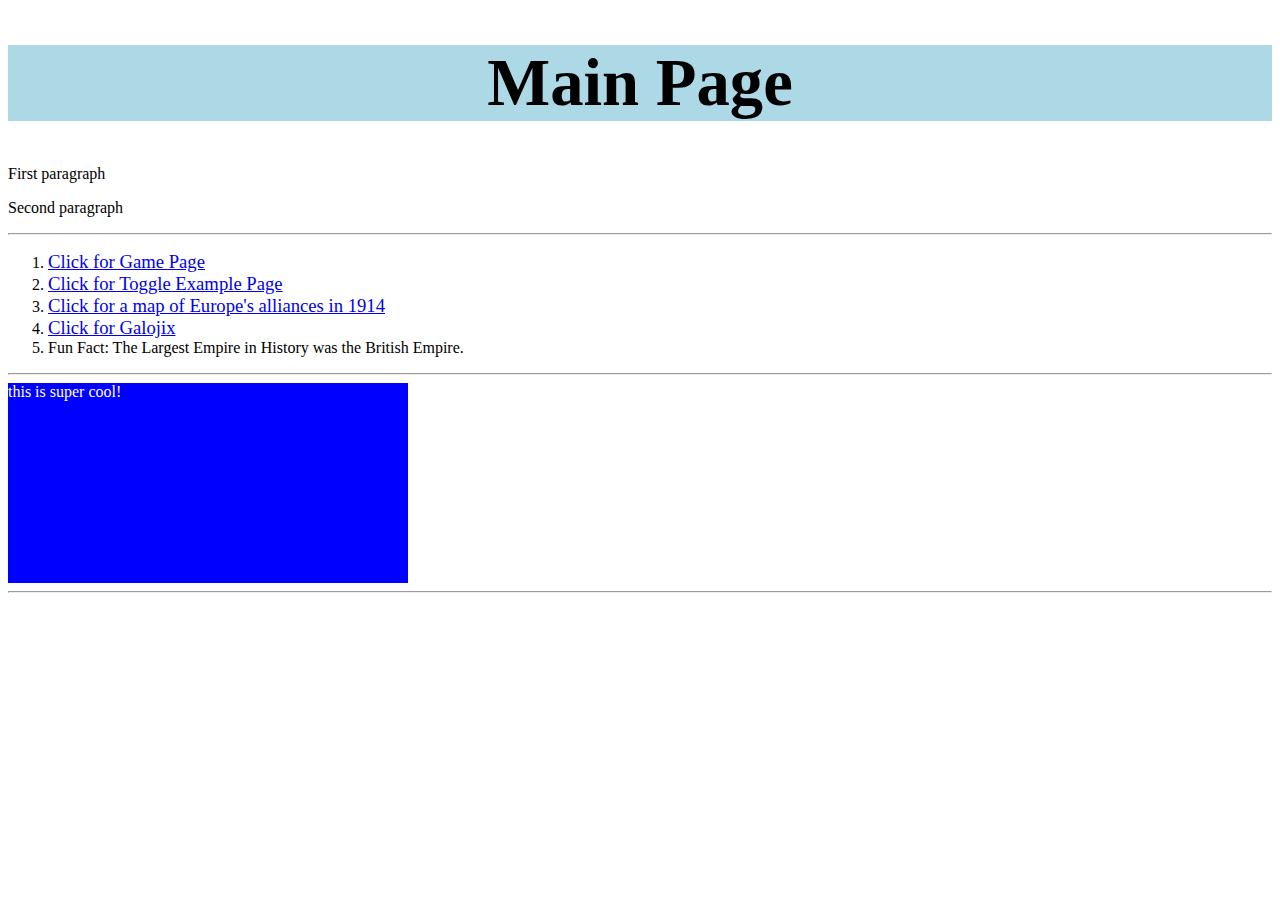
==== index.html @ 23c02f36 "Restructure pages" ====
<!DOCTYPE html>
<html>
  <head>
    <title>Test Website</title>
    <link rel="stylesheet" href="style.css" />
  </head>
  <body>
    <div>
      <h1>Main Page</h1>
      <p>First paragraph</p>
      <p>Second paragraph</p>
      <hr />
    <ol>
      <li>
        <a href="game.html">Click for Game Page</a>
      </li>
      <li>
        <a href="toggle.html">Click for Toggle Example Page</a>
      </li>
      <li>
        <a href="europe.html">Click for a map of Europe's alliances in 1914</a>
      </li>
      <li><a href="https://www.galojix.com">Click for Galojix</a></li>
      <li>Fun Fact: The Largest Empire in History was the British Empire.</li>
    </ol>
    <hr />
    <div class="funny">this is super cool!</div>
    <hr />
    <script src="script.js"></script>
  </body>
</html>
---- style.css ----
h1 {
  font-size: 50pt;
  text-align: center;
  background-color: lightblue;
}
.funny {
  background-color: blue;
  color: white;
  width: 400px;
  height: 200px;
}

.result {
  font-size: 20pt;
  text-align: center;
  background-color: white;
  color: black;
  width: 100px;
  height: 100px;
  border: 1px;
  border-color: black;
  border-style: solid;
  margin: 5px;
}

a {
  font-size: 14pt;
}
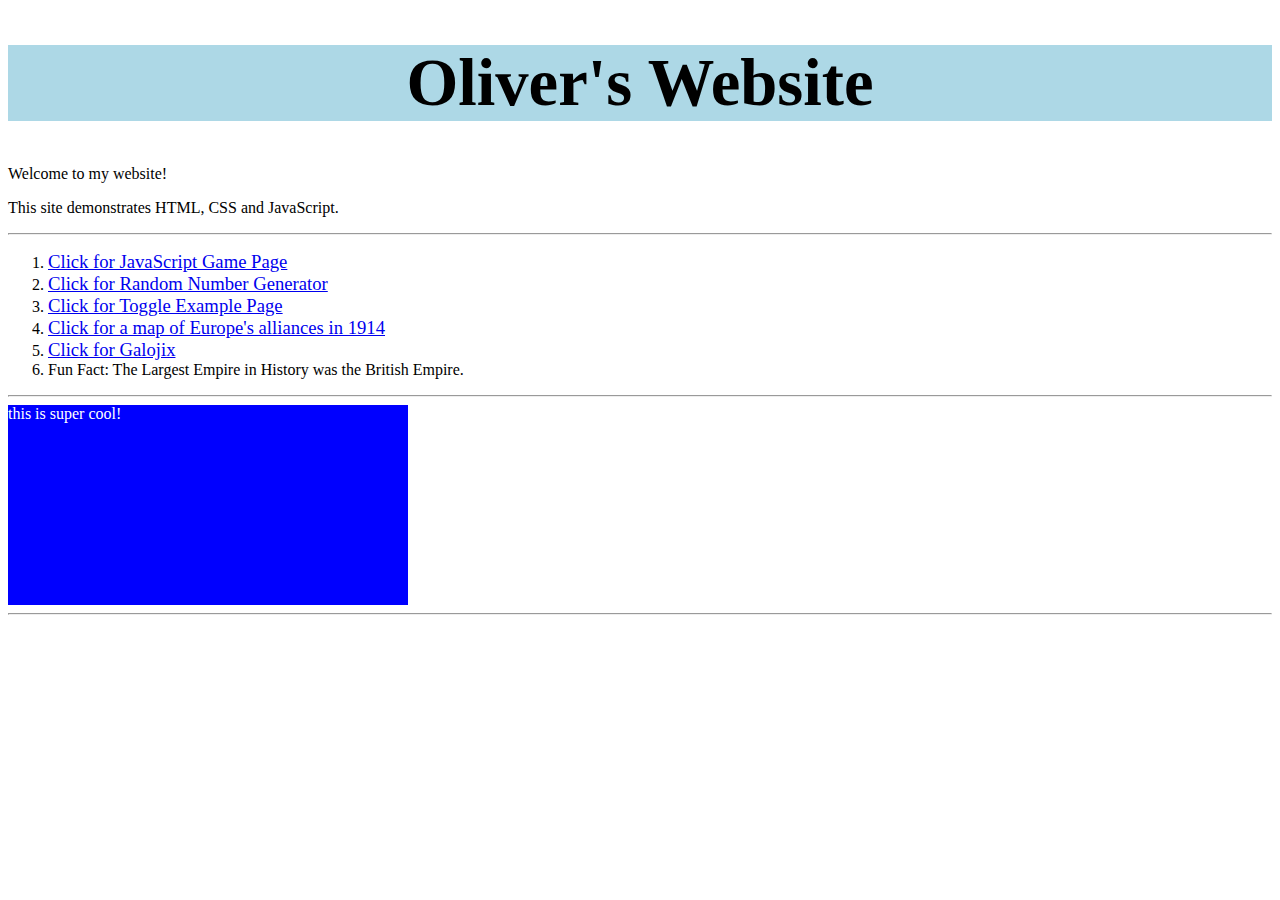
==== commit 52307dfe: "Set up site for Phasor game" ====
--- a/index.html
+++ b/index.html
@@ -1,18 +1,20 @@
 <!DOCTYPE html>
 <html>
   <head>
-    <title>Test Website</title>
+    <title>Oliver's Website</title>
     <link rel="stylesheet" href="style.css" />
   </head>
   <body>
-    <div>
-      <h1>Main Page</h1>
-      <p>First paragraph</p>
-      <p>Second paragraph</p>
-      <hr />
+    <h1>Oliver's Website</h1>
+    <p>Welcome to my website!</p>
+    <p>This site demonstrates HTML, CSS and JavaScript.</p>
+    <hr />
     <ol>
       <li>
-        <a href="game.html">Click for Game Page</a>
+        <a href="game.html">Click for JavaScript Game Page</a>
+      </li>
+      <li>
+        <a href="random.html">Click for Random Number Generator</a>
       </li>
       <li>
         <a href="toggle.html">Click for Toggle Example Page</a>
@@ -26,6 +28,5 @@
     <hr />
     <div class="funny">this is super cool!</div>
     <hr />
-    <script src="script.js"></script>
   </body>
 </html>
--- a/style.css
+++ b/style.css
@@ -11,18 +11,23 @@
 }
 
 .result {
-  font-size: 20pt;
+  font-size: 60pt;
   text-align: center;
   background-color: white;
   color: black;
-  width: 100px;
+  width: 120px;
   height: 100px;
   border: 1px;
   border-color: black;
   border-style: solid;
   margin: 5px;
+  padding: 5px;
 }
 
 a {
   font-size: 14pt;
 }
+
+label {
+  display: block;
+}
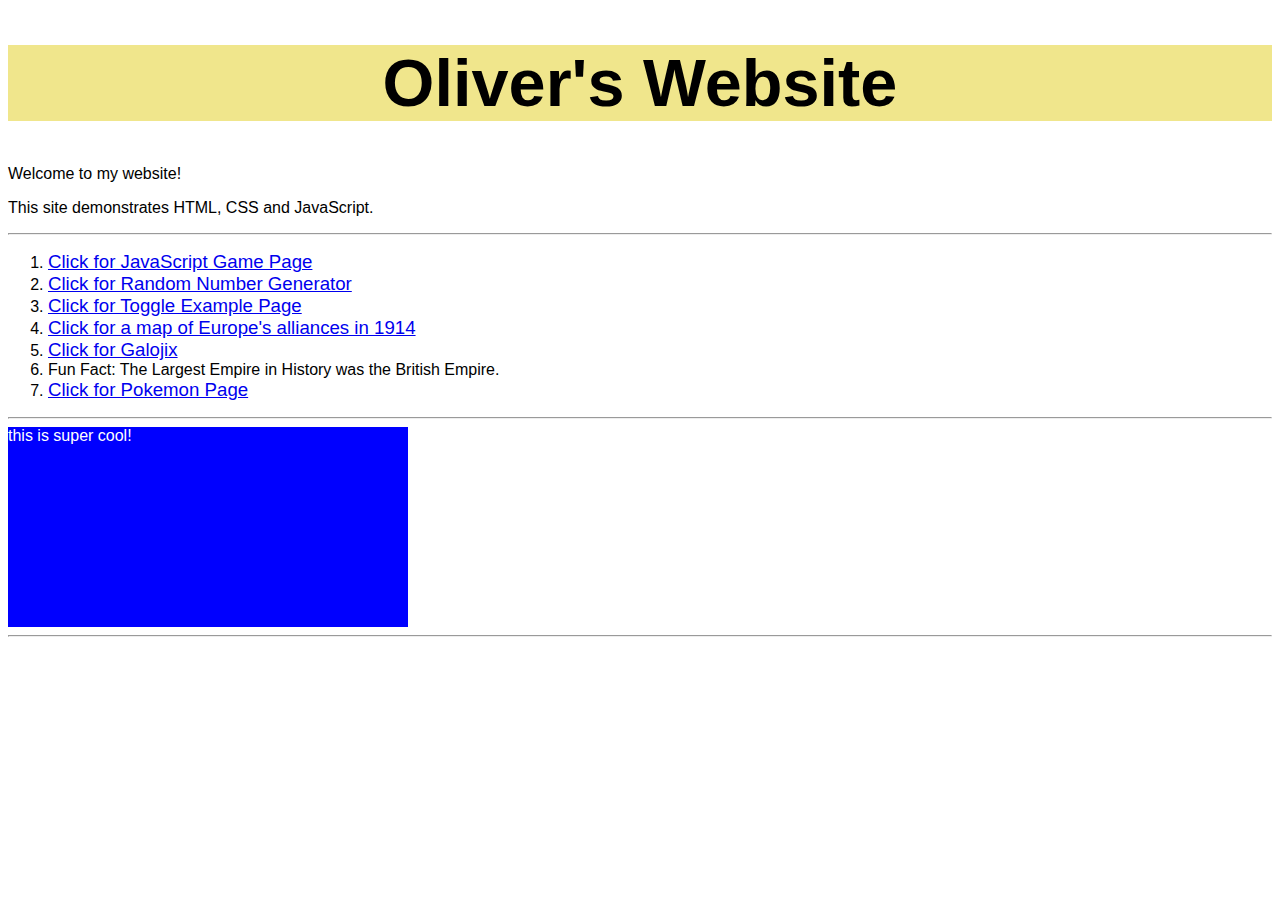
==== commit ddbcc534: "Add pokemon page" ====
--- a/index.html
+++ b/index.html
@@ -24,6 +24,9 @@
       </li>
       <li><a href="https://www.galojix.com">Click for Galojix</a></li>
       <li>Fun Fact: The Largest Empire in History was the British Empire.</li>
+      <li>
+        <a href="pokemon.html">Click for Pokemon Page</a>
+      </li>
     </ol>
     <hr />
     <div class="funny">this is super cool!</div>
--- a/style.css
+++ b/style.css
@@ -1,7 +1,7 @@
 h1 {
   font-size: 50pt;
   text-align: center;
-  background-color: lightblue;
+  background-color: khaki;
 }
 .funny {
   background-color: blue;
@@ -31,3 +31,16 @@
 label {
   display: block;
 }
+
+body {
+  font-family: Arial, Helvetica, sans-serif;
+}
+
+.backdrop {
+  background-color: midnightblue;
+}
+
+.pokemonlist {
+  color: white;
+  font-size: 15pt;
+}
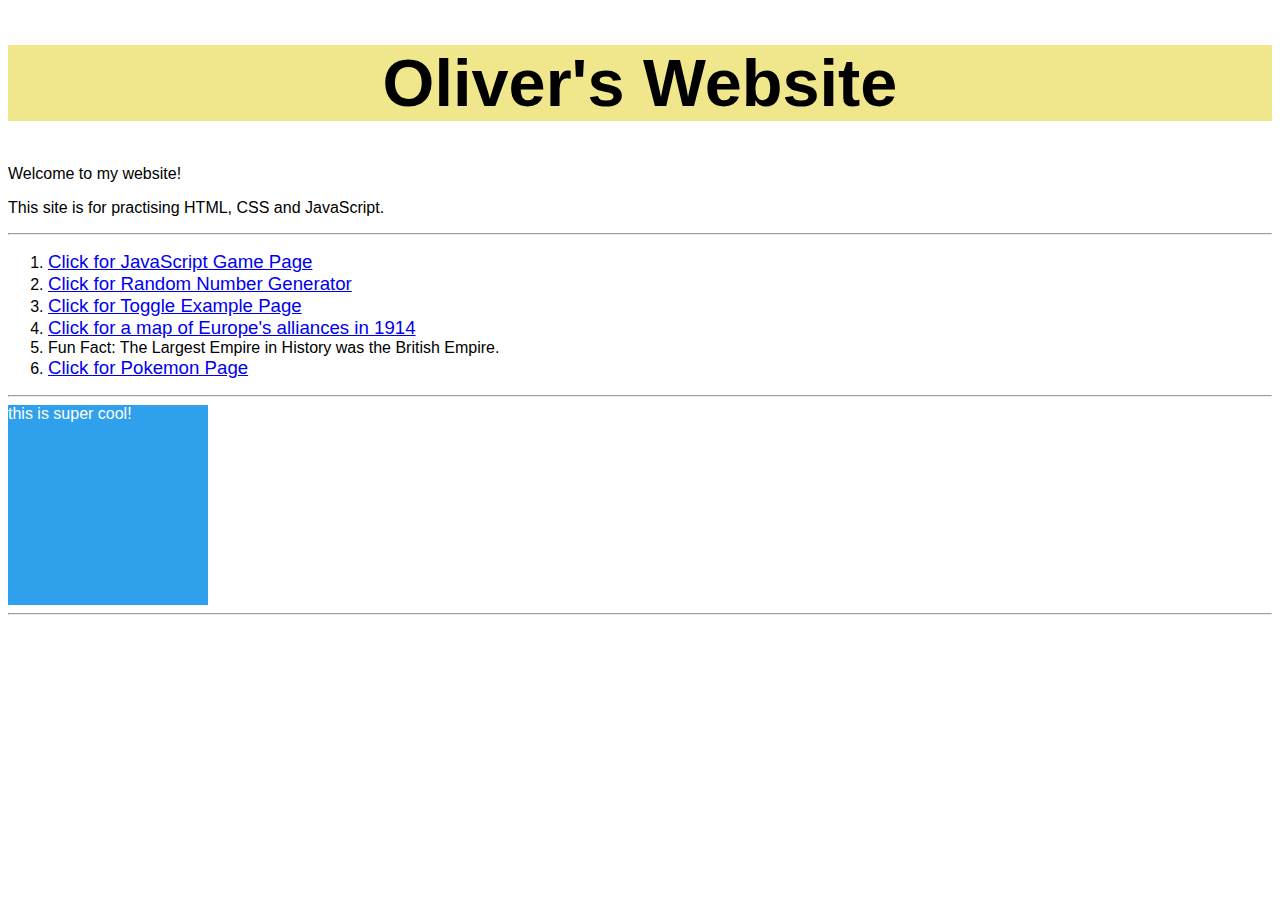
==== commit d5defc5e: "Tidy up pages" ====
--- a/index.html
+++ b/index.html
@@ -7,7 +7,7 @@
   <body>
     <h1>Oliver's Website</h1>
     <p>Welcome to my website!</p>
-    <p>This site demonstrates HTML, CSS and JavaScript.</p>
+    <p>This site is for practising HTML, CSS and JavaScript.</p>
     <hr />
     <ol>
       <li>
@@ -22,7 +22,6 @@
       <li>
         <a href="europe.html">Click for a map of Europe's alliances in 1914</a>
       </li>
-      <li><a href="https://www.galojix.com">Click for Galojix</a></li>
       <li>Fun Fact: The Largest Empire in History was the British Empire.</li>
       <li>
         <a href="pokemon.html">Click for Pokemon Page</a>
--- a/style.css
+++ b/style.css
@@ -4,9 +4,9 @@
   background-color: khaki;
 }
 .funny {
-  background-color: blue;
+  background-color: rgb(47, 160, 235);
   color: white;
-  width: 400px;
+  width: 200px;
   height: 200px;
 }
 
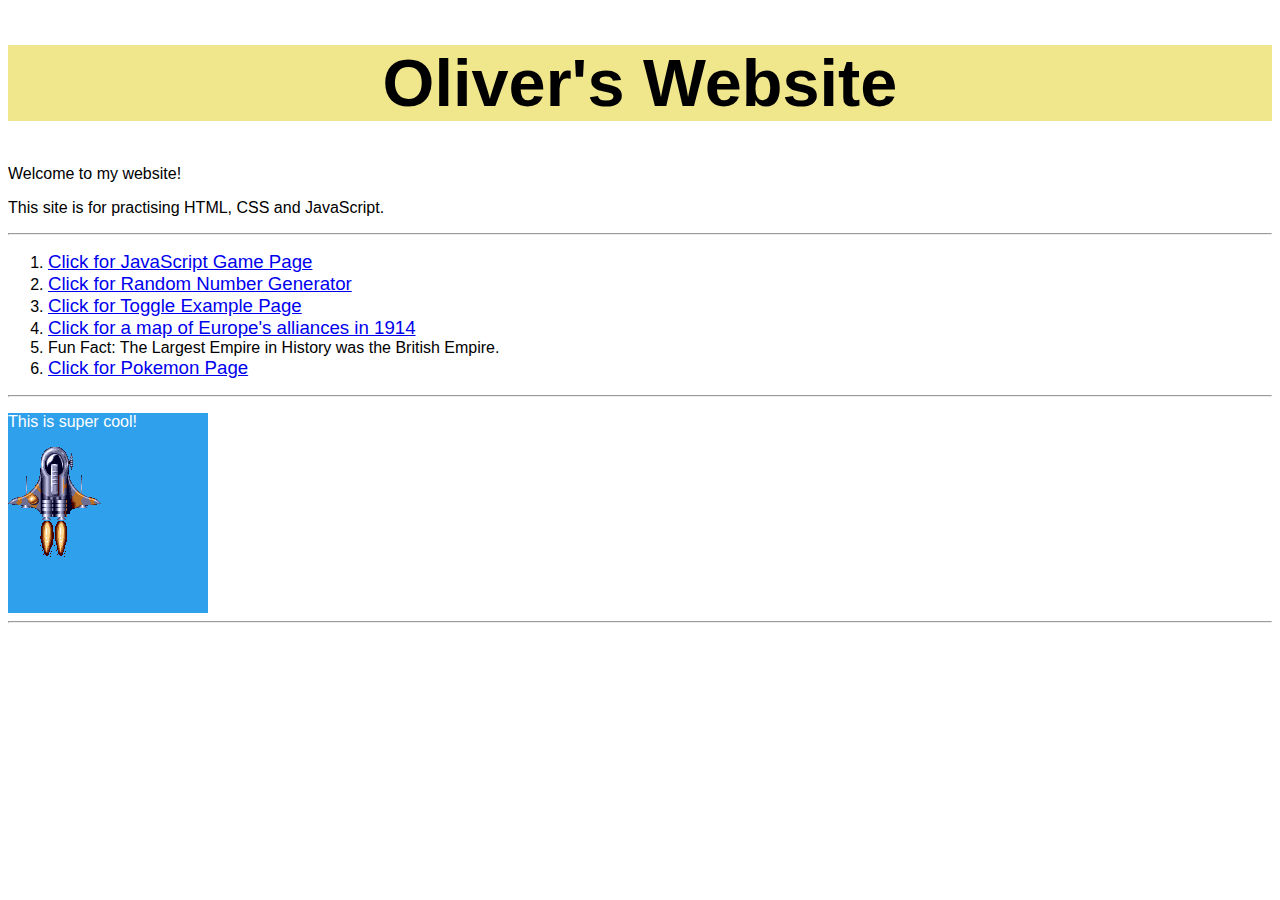
==== commit 9ea8ef61: "Tidy up pages" ====
--- a/index.html
+++ b/index.html
@@ -28,7 +28,10 @@
       </li>
     </ol>
     <hr />
-    <div class="funny">this is super cool!</div>
+    <div class="funny">
+      <p>This is super cool!</p>
+      <img src="assets/sprites/ship.png" />
+    </div>
     <hr />
   </body>
 </html>
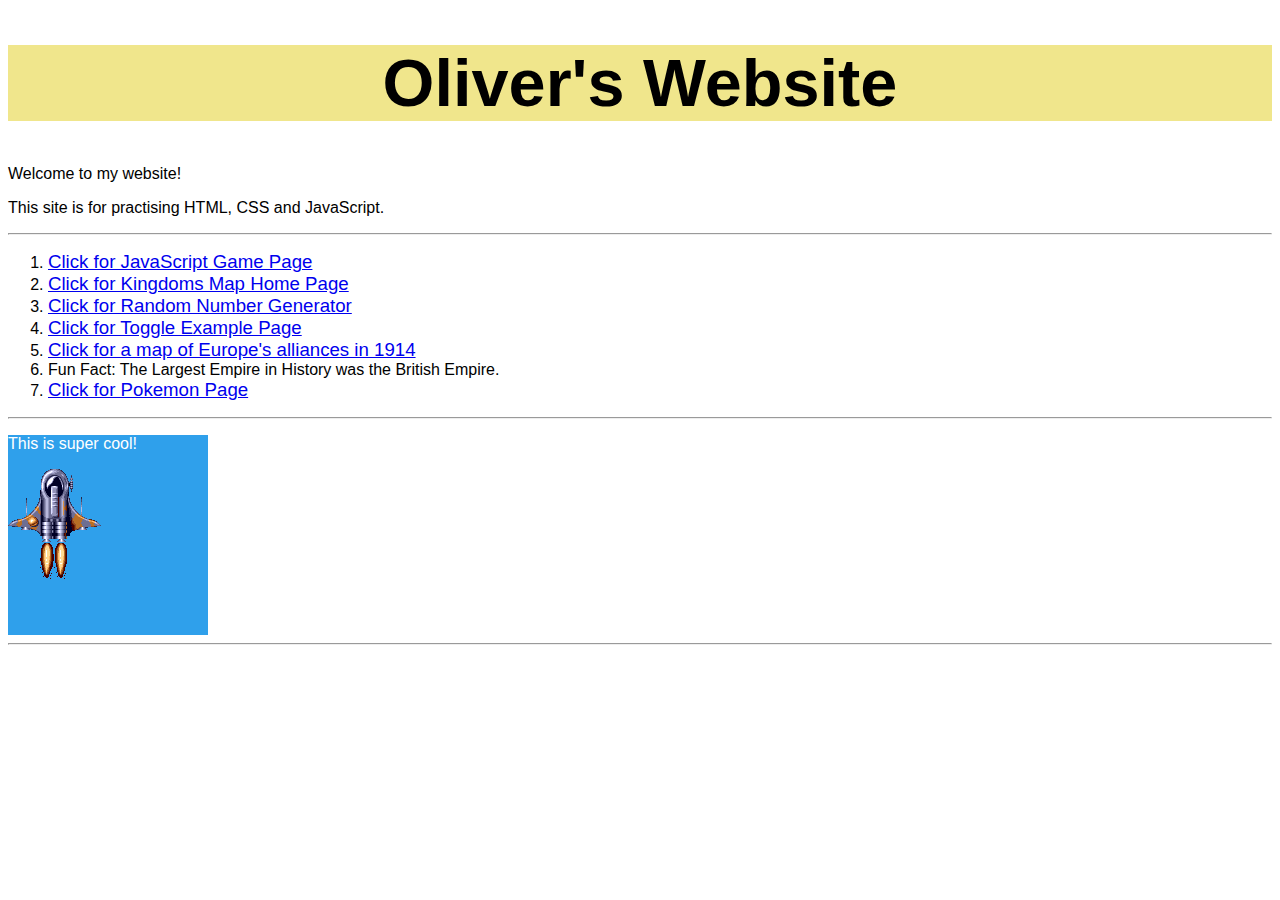
==== commit 69c8fc52: "Add kingdoms map" ====
--- a/index.html
+++ b/index.html
@@ -12,6 +12,9 @@
     <ol>
       <li>
         <a href="game.html">Click for JavaScript Game Page</a>
+      </li>
+      <li>
+        <a href="kingdoms.html">Click for Kingdoms Map Home Page</a>
       </li>
       <li>
         <a href="random.html">Click for Random Number Generator</a>
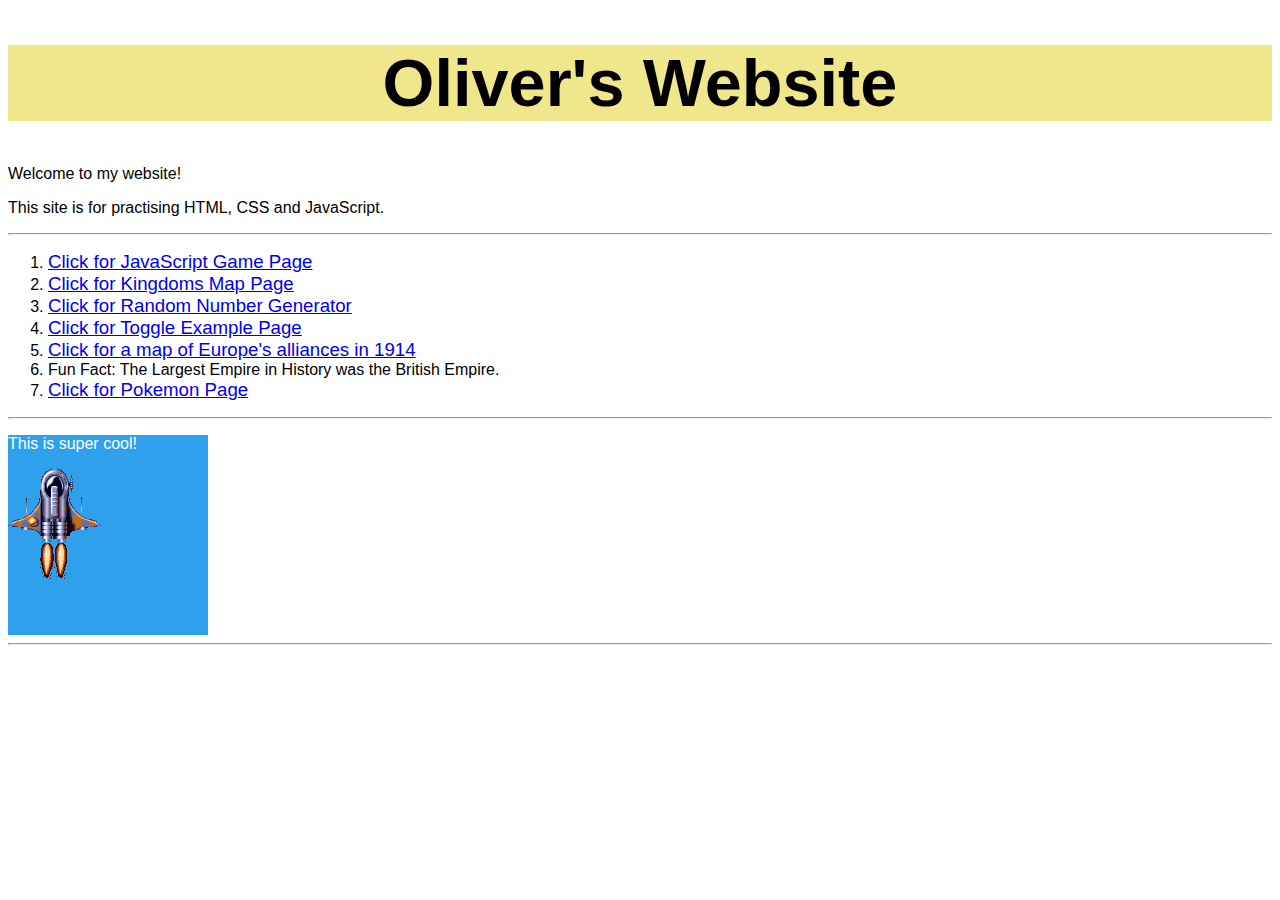
==== commit 0bd67267: "Fix kingdoms menu item" ====
--- a/index.html
+++ b/index.html
@@ -14,7 +14,7 @@
         <a href="game.html">Click for JavaScript Game Page</a>
       </li>
       <li>
-        <a href="kingdoms.html">Click for Kingdoms Map Home Page</a>
+        <a href="kingdoms.html">Click for Kingdoms Map Page</a>
       </li>
       <li>
         <a href="random.html">Click for Random Number Generator</a>
